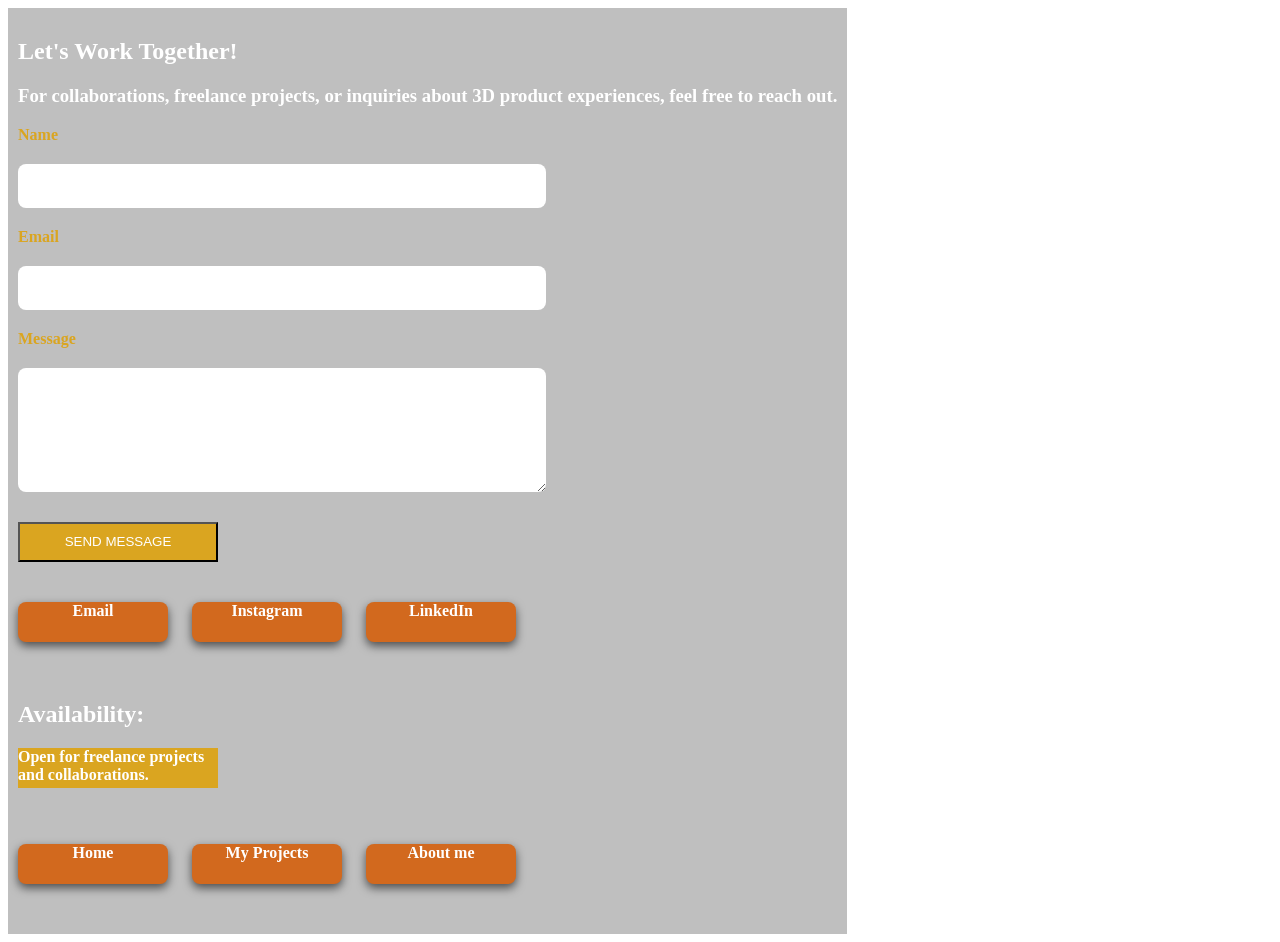
==== contact.html @ db55b570 "My Portfolio" ====
<!DOCTYPE html>
<html>
  <head>
    <title>
      Contact Me
    </title>
    <link rel="stylesheet" href="myStyle.css">
  </head>
  <section class="hero2">
    <h1>
    Let's Work Together!
    </h1>
    <h3>
      For collaborations, freelance projects, or inquiries about 3D product experiences, 
      feel free to reach out.
    </h3>
    
<form action="https://formspree.io/f/xgoraaaa" method="post" class="form">
    <label class="label">
      Name
    </label>
    <input type="text" name="NAME" required class="input">
    <label class="label">
      Email
    </label>
    <input type="email" name="EMAIL" required class="input">
    <label class="label">
      Message
    </label>
<textarea name="MESSAGE" rows="6" required class="input"></textarea>
<button type="submit" class="button">
  SEND MESSAGE
</button>
</form>
<a href="mailto:okiwelumarie-terese23@gmail.com" class="link">Email</a>
<a href="https://www.instagram.com/marie221676?igsh=b3BkN2gwa3B0MDY3" target="_blank"
class="link">Instagram</a>
<a href="https://www.linkedin.com/in/marie-terese-okiwelu-90570b387" target="_blank"
class="link">LinkedIn</a>
<h2>
      Availability:
    </h2>
    <p class="button">
      Open for freelance projects and collaborations.
    </p>
    <nav class="nav">
    <a href="index.html" class="link">Home</a>
    <a href="project.html" class="link">My Projects</a>
    <a href="profile.html" class="link">About me</a>
   </nav>
</section>
   
</html>
---- myStyle.css ----
.hero1{
background-image: linear-gradient(rgba(0,0,0,0.25), rgba(0,0,0,0.25)),
url(https://images.pexels.com/photos/11011890/pexels-photo-11011890.jpeg);
background-size: cover;
height: 100%;
justify-content: center;
display: inline-block;
padding: 10px;
color:white;
font-weight: 700;
}
.hero1 h1 .hero1 h2 .hero1 h3 .hero1 p{
text-shadow: 1px 1px 3px rgba( 0,0,0,0.6);
}
.hero2{
background-image: linear-gradient(rgba(0,0,0,0.25), rgba(0,0,0,0.25)),
url(https://images.pexels.com/photos/11011890/pexels-photo-11011890.jpeg);
background-size: contain;
height: 100%;
justify-content: center;
display: inline-block;
padding: 10px;
color:white;
font-weight: 700;
}
.hero2 h1 .hero2 h2 .hero2 h3 .hero2 p{
text-shadow: 1px 1px 3px rgba( 0,0,0,0.6);
}
.hero3{
background-image: linear-gradient(rgba(0,0,0,0.25), rgba(0,0,0,0.25)),
url(https://images.pexels.com/photos/11011890/pexels-photo-11011890.jpeg);
background-size: contain;
height: 100%;
justify-content: center;
display: inline-block;
padding: 10px;
color:white;
font-weight: 700;
}
.hero1 h3 .hero1 h3 .hero3 h3 .hero3 p{
text-shadow: 1px 1px 3px rgba( 0,0,0,0.6);
}
.hero4{
background-color:grey;
background-size: contain;
height: 100%;
justify-content: center;
display: inline-block;
padding: 10px;
color:white;
font-weight: 700;
}
.hero4 h1 .hero4 h2 .hero4 h3 .hero4 p{
text-shadow: 1px 1px 3px rgba( 0,0,0,0.6);
}
.img{
width: 250px;
height: 250px;
object-fit: cover;
}
.p{
   background-color:goldenrod;
  border: 3px solid#ccc;
  border-radius: 10px;
  padding: 10px;
  color:black;
  font-style: italic;
 margin: 10px 0;
  font-weight: bold;

}
.link{
  display: inline-block;
  border-radius: 8px;
  border: 3px black;
  text-decoration: none;
  color: white;
  background-color:chocolate;
  height: 40px;
width: 150px;
margin-right: 20px;
margin-bottom: 40px;
margin-top: 40px;
font-weight:bold;
box-shadow: 0 4px 10px rgba(0,0,0,0.6);
text-align: center;

}
.link:hover{
  background-color:goldenrod;
  color: white;
}
.form{
  max-width: 500px;
  margin: 0;
  display: flex;
  flex-direction: column;
  gap: 20px;
  
}
.label{
  color:goldenrod;
  font-display: block;
  font-weight: bold;
  
}
.input{
  width: 100%;
  padding: 14px;
  border: 1px white;
  border-radius: 8px;
  font-size: 14px;
  outline: none;
}
.button{
  background-color: goldenrod;
  color: white;
  font-display: block;
  font-weight: 70 bold;
  width: 200px;
  height: 40px;
  margin-top: 10px;

  
}
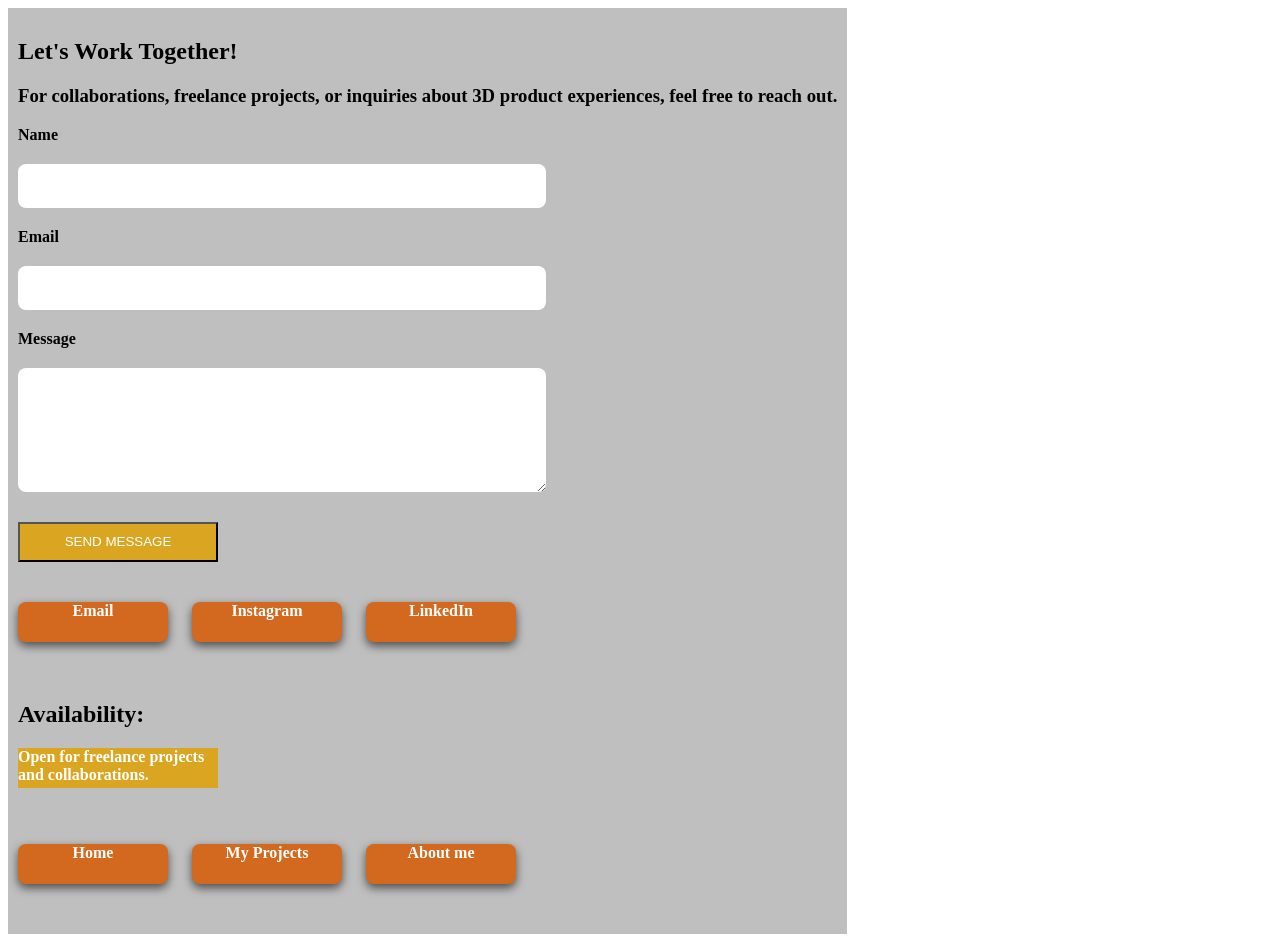
==== commit ea084c32: "Updated project files" ====
--- a/contact.html
+++ b/contact.html
@@ -1,4 +1,5 @@
 <!DOCTYPE html>
+<meta name="viewport" content="width=device-width, initial-scale=1.0">
 <html>
   <head>
     <title>
--- a/myStyle.css
+++ b/myStyle.css
@@ -1,13 +1,13 @@
 
 .hero1{
 background-image: linear-gradient(rgba(0,0,0,0.25), rgba(0,0,0,0.25)),
-url(https://images.pexels.com/photos/11011890/pexels-photo-11011890.jpeg);
+url(https://images.pexels.com/photos/12277214/pexels-photo-12277214.jpeg);
 background-size: cover;
 height: 100%;
 justify-content: center;
 display: inline-block;
 padding: 10px;
-color:white;
+color:black;
 font-weight: 700;
 }
 .hero1 h1 .hero1 h2 .hero1 h3 .hero1 p{
@@ -15,13 +15,13 @@
 }
 .hero2{
 background-image: linear-gradient(rgba(0,0,0,0.25), rgba(0,0,0,0.25)),
-url(https://images.pexels.com/photos/11011890/pexels-photo-11011890.jpeg);
+url(https://images.pexels.com/photos/20573189/pexels-photo-20573189.jpeg);
 background-size: contain;
 height: 100%;
 justify-content: center;
 display: inline-block;
 padding: 10px;
-color:white;
+color:black;
 font-weight: 700;
 }
 .hero2 h1 .hero2 h2 .hero2 h3 .hero2 p{
@@ -29,13 +29,13 @@
 }
 .hero3{
 background-image: linear-gradient(rgba(0,0,0,0.25), rgba(0,0,0,0.25)),
-url(https://images.pexels.com/photos/11011890/pexels-photo-11011890.jpeg);
+url(https://images.pexels.com/photos/12285884/pexels-photo-12285884.jpeg);
 background-size: contain;
 height: 100%;
 justify-content: center;
 display: inline-block;
 padding: 10px;
-color:white;
+color:black;
 font-weight: 700;
 }
 .hero1 h3 .hero1 h3 .hero3 h3 .hero3 p{
@@ -63,7 +63,7 @@
    background-color:goldenrod;
   border: 3px solid#ccc;
   border-radius: 10px;
-  padding: 10px;
+  padding: 10px 20px;
   color:black;
   font-style: italic;
  margin: 10px 0;
@@ -100,7 +100,7 @@
   
 }
 .label{
-  color:goldenrod;
+  color:black;
   font-display: block;
   font-weight: bold;
   
